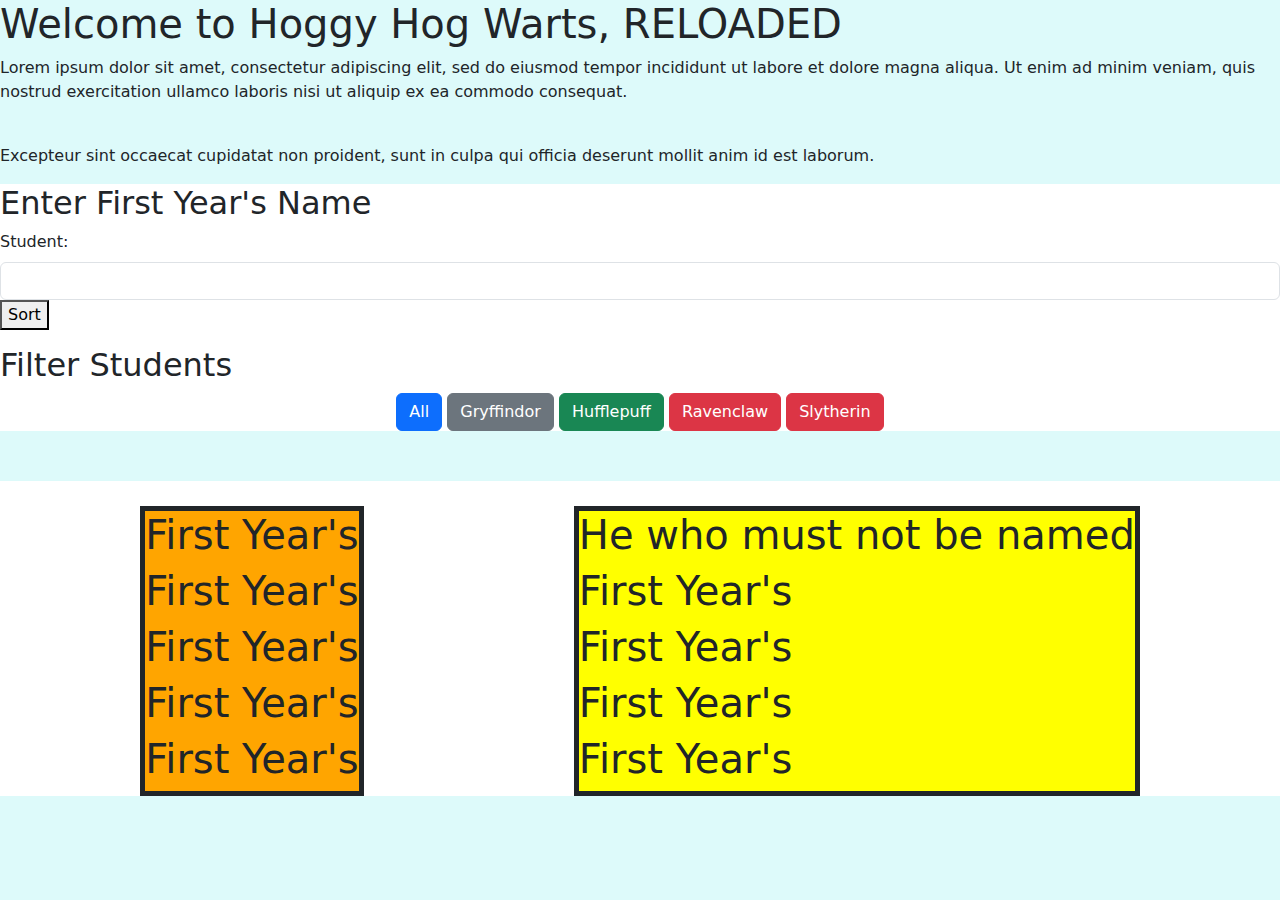
==== index2.html @ 70db6710 "worked on css styling" ====
<!DOCTYPE html>
<html lang="en">
<head>
  <meta charset="UTF-8">
  <meta name="viewport" content="width=device-width, initial-scale=1.0">
  <title>Hogwarts Academy</title>
  <link rel="stylesheet" href="https://cdn.jsdelivr.net/npm/bootstrap@5.2.3/dist/css/bootstrap.min.css">
  <link rel="stylesheet" href="main.css">
</head>

<body>
  <script src="https://cdn.jsdelivr.net/npm/bootstrap@5.2.3/dist/js/bootstrap.min.js"></script>
  <script src="main.js"></script>

  <div class="text">
    <h1>Welcome to Hoggy Hog Warts, RELOADED</h1>
    <p>Lorem ipsum dolor sit amet, consectetur adipiscing elit, sed do eiusmod tempor incididunt ut labore et dolore magna aliqua. Ut enim ad minim veniam, quis nostrud exercitation ullamco laboris nisi ut aliquip ex ea commodo consequat.</p>
  <br>
  <p>Excepteur sint occaecat cupidatat non proident, sunt in culpa qui officia deserunt mollit anim id est laborum.</p>
  </div>

<div class="formContainer">
  <div class="header">
    <h2>Enter First Year's Name</h2>
  </div>

<div id ="Form">
  <form>
    <div class="mb-3">
      <label for="exampleInputEmail1" class="form-label">Student:</label>
      <!--Need student: text before form!-->
      <input type="email" class="form-control" id="exampleInputEmail1" aria-describedby="emailHelp">
      <button type="submit" id="sortBtn">Sort</button>
    </div>
      </div>



<div class="header">
  <h2>Filter Students</h2>
</div>

<div class="houseFilters">
<div>
  <button type="button" id="all" class="btn btn-primary">All</button>
  <button type="button" id="gryf" class="btn btn-secondary">Gryffindor</button>
  <button type="button" id="huff" class="btn btn-success">Hufflepuff</button>
  <button type="button" id="raven" class="btn btn-danger">Ravenclaw</button>
  <button type="button" id="sly" class="btn btn-danger">Slytherin</button>
  </div>
</div>
</div>
  
  <div id="container">
    <div id="cont1">
      <div><h1>First Year's</h1></div>
      <div><h1>First Year's</h1></div>
      <div><h1>First Year's</h1></div>
      <div><h1>First Year's</h1></div>
      <div><h1>First Year's</h1></div>
    </div>
      
    <div id="cont2">
        <div><h1>He who must not be named</h1></div>
        <div><h1>First Year's</h1></div>
        <div><h1>First Year's</h1></div>
        <div><h1>First Year's</h1></div>
        <div><h1>First Year's</h1></div>
      </div>


  <!-- <div id="wrapper">
    <div id="box">
     
    </div>
  </div> -->


</body>
</html>


<!--<div class="container">
  <div id= "Hogwarts">
    <p></p>
    <img src="https://images.unsplash.com/photo-1543002588-bfa74002ed7e?auto=format&fit=crop&q=60&w=500&ixlib=rb-4.0.3&ixid=M3wxMjA3fDB8MHxzZWFyY2h8M3x8Ym9va3xlbnwwfHwwfHx8MA%3D%3D" class = "cardImage" alt="lljs"> 
    
  <div id= "Moldy">
    <p></p>
    <img src="https://images.unsplash.com/photo-1543002588-bfa74002ed7e?auto=format&fit=crop&q=60&w=500&ixlib=rb-4.0.3&ixid=M3wxMjA3fDB8MHxzZWFyY2h8M3x8Ym9va3xlbnwwfHwwfHx8MA%3D%3D" class = "cardImage" alt="lljs"> 
</div>

div class="container">
  <div id= "Hogwarts">
    <p></p>
    <img src="https://images.unsplash.com/photo-1543002588-bfa74002ed7e?auto=format&fit=crop&q=60&w=500&ixlib=rb-4.0.3&ixid=M3wxMjA3fDB8MHxzZWFyY2h8M3x8Ym9va3xlbnwwfHwwfHx8MA%3D%3D" class = "cardImage" alt="lljs"> 
    
  <div id= "Moldy">
    <p></p>
    <img src="https://images.unsplash.com/photo-1543002588-bfa74002ed7e?auto=format&fit=crop&q=60&w=500&ixlib=rb-4.0.3&ixid=M3wxMjA3fDB8MHxzZWFyY2h8M3x8Ym9va3xlbnwwfHwwfHx8MA%3D%3D" class = "cardImage" alt="lljs"> 
</div>

</div>

<div id="Expel">
  <h1>expelleds</h1>
</div>


</div>
</div>
---- main.css ----
body{
  background-color: rgb(221, 250, 250);
}



#Hogwarts{
background-color: aquamarine;
display: block;
justify-content: left;



}

#Moldy{
background-color: brown;
justify-content: right;

}

.cardImage {
  width: 300px;
  height: 300px;
}

.houseFilters{
display: flex;
justify-content: space-evenly;
}

#container{
  display: flex;
  justify-content: center;
  flex-wrap: wrap;
  flex-direction: row;
  justify-content: space-evenly;
  background-color: white;
  margin-top: 50px;
}

#cont1{
margin-top: 25px;
margin-right: 20px;
border: solid 5px;
background-color: orange;
}

#cont2{
  margin-top: 25px;
margin-left: 50px;
border: solid 5px;
background-color: yellow;

}

.formContainer{
  background-color: white;
}
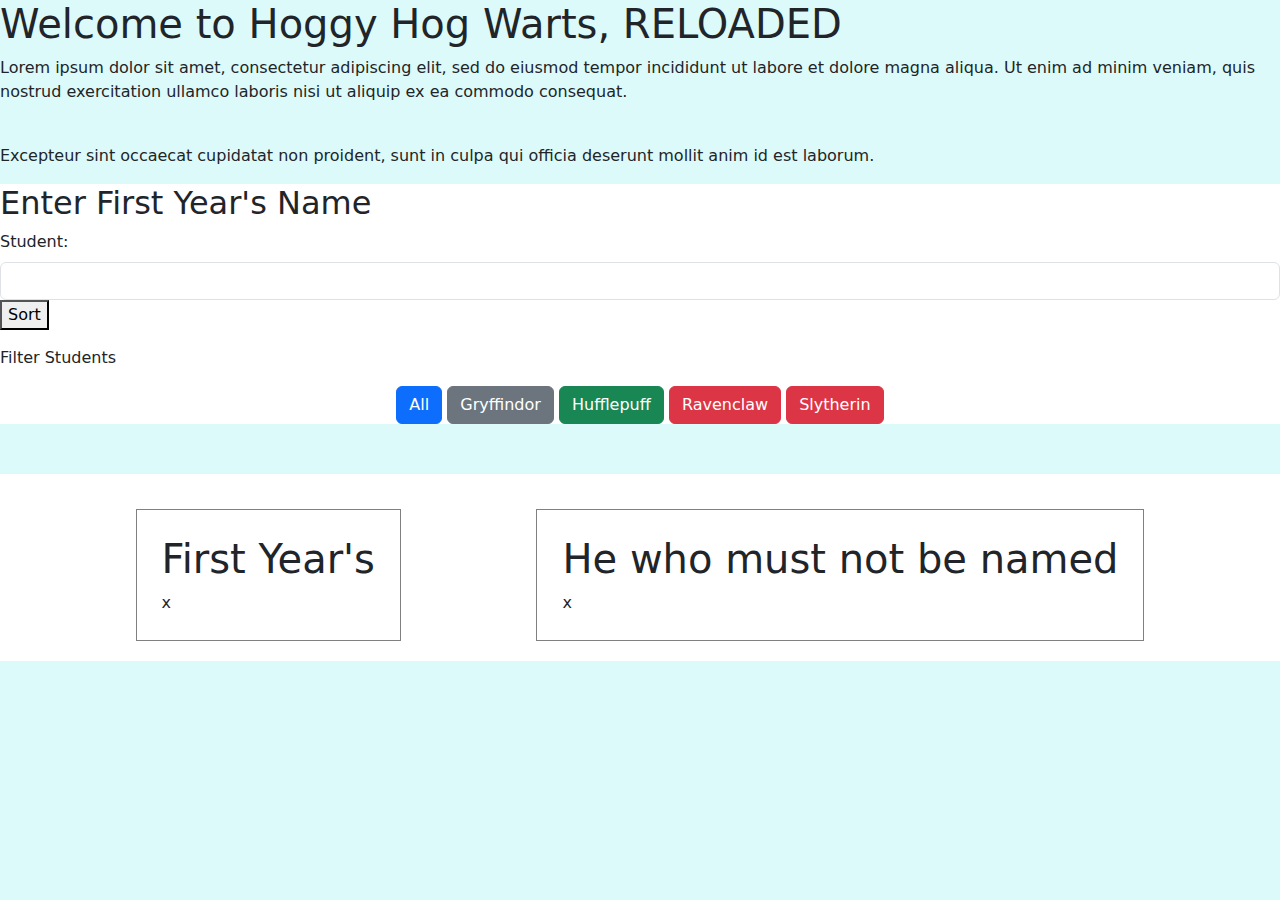
==== commit 98b3625d: "css styling changes added" ====
--- a/index2.html
+++ b/index2.html
@@ -37,7 +37,7 @@
 
 
 <div class="header">
-  <h2>Filter Students</h2>
+  <p>Filter Students</p>
 </div>
 
 <div class="houseFilters">
@@ -54,18 +54,12 @@
   <div id="container">
     <div id="cont1">
       <div><h1>First Year's</h1></div>
-      <div><h1>First Year's</h1></div>
-      <div><h1>First Year's</h1></div>
-      <div><h1>First Year's</h1></div>
-      <div><h1>First Year's</h1></div>
+    x
     </div>
       
     <div id="cont2">
         <div><h1>He who must not be named</h1></div>
-        <div><h1>First Year's</h1></div>
-        <div><h1>First Year's</h1></div>
-        <div><h1>First Year's</h1></div>
-        <div><h1>First Year's</h1></div>
+        x
       </div>
 
 
--- a/main.css
+++ b/main.css
@@ -2,22 +2,6 @@
   background-color: rgb(221, 250, 250);
 }
 
-
-
-#Hogwarts{
-background-color: aquamarine;
-display: block;
-justify-content: left;
-
-
-
-}
-
-#Moldy{
-background-color: brown;
-justify-content: right;
-
-}
 
 .cardImage {
   width: 300px;
@@ -40,20 +24,22 @@
 }
 
 #cont1{
-margin-top: 25px;
-margin-right: 20px;
+padding: 25px 25px 25px 25px;
+margin: 35px 0px 20px 0px;
 border: solid 5px;
-background-color: orange;
+border: 1px solid grey;
 }
 
 #cont2{
-  margin-top: 25px;
-margin-left: 50px;
+padding: 25px 25px 25px 25px;
+margin: 35px 0px 20px 0px;
 border: solid 5px;
-background-color: yellow;
+
+border: 1px solid grey;
 
 }
 
 .formContainer{
   background-color: white;
+  
 }
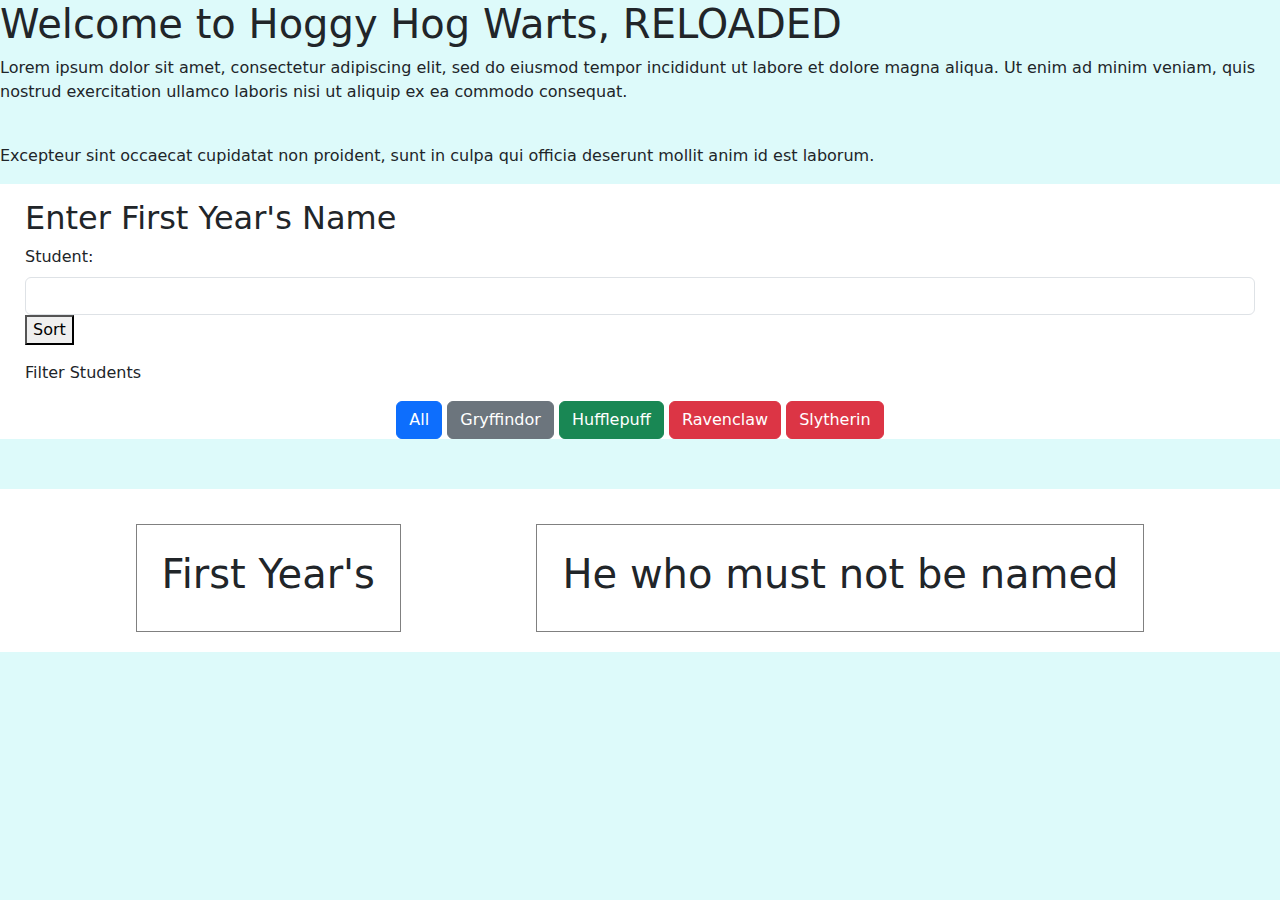
==== commit cc443839: "students array added" ====
--- a/index2.html
+++ b/index2.html
@@ -54,12 +54,12 @@
   <div id="container">
     <div id="cont1">
       <div><h1>First Year's</h1></div>
-    x
+      
     </div>
       
     <div id="cont2">
         <div><h1>He who must not be named</h1></div>
-        x
+        <div id="app2"></div>
       </div>
 
 
--- a/main.css
+++ b/main.css
@@ -41,5 +41,7 @@
 
 .formContainer{
   background-color: white;
+  padding: 15px 25px 0px 25px;
+  
   
 }
